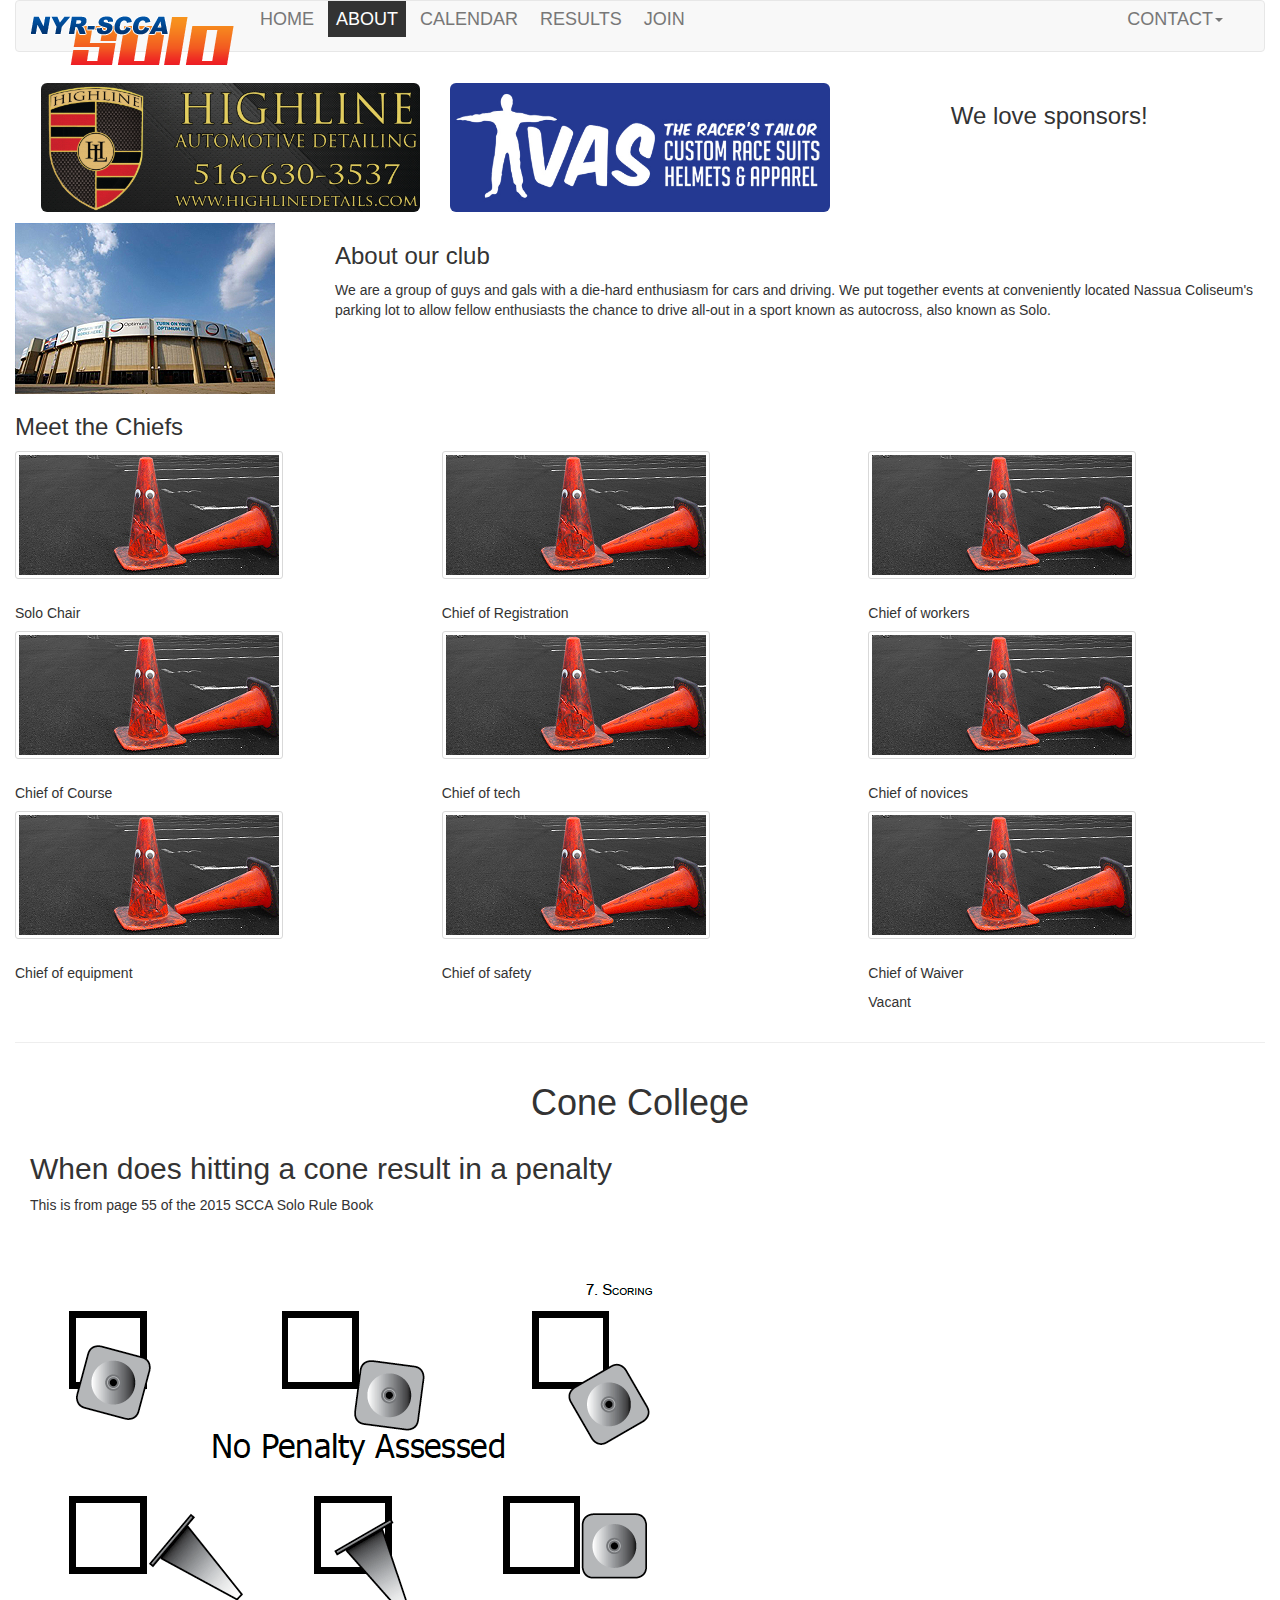
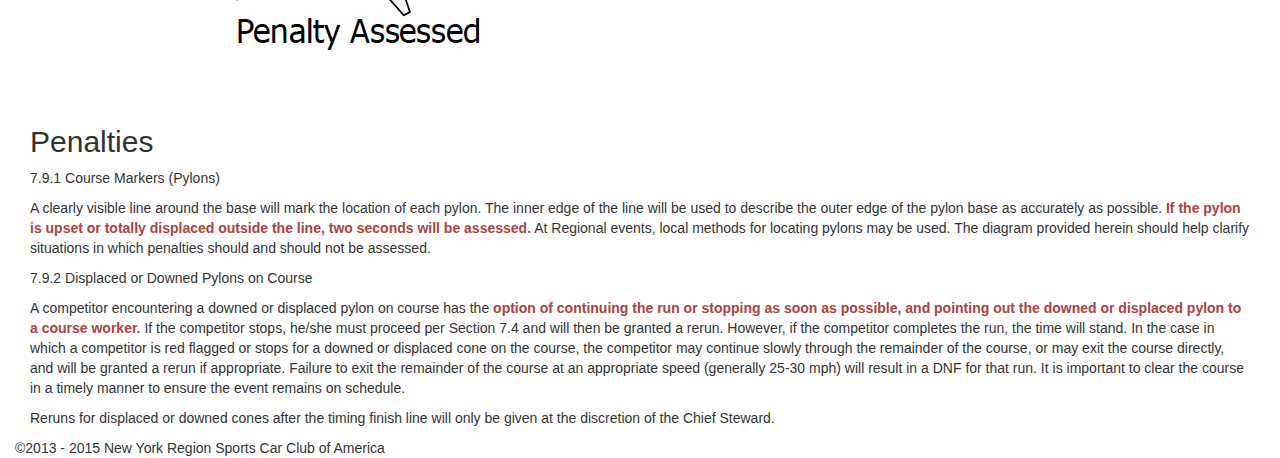
==== about.html @ aa2bbe5b "changed vas logo jpg" ====
<!DOCTYPE html>
<html lang="en">
<head>
    <title>NYR-SCCA Solo Home</title>
    <meta charset="utf-8">
    <meta name="description" content="NYR-SCCA Solo About">
    <meta name="keywords" content="autocross new york">
    <meta name="viewport" content="width=device-width, initial-scale=1">
    <!--Bootstrap core css-->
    <link href="bower_components/bootstrap/dist/css/bootstrap.css" rel="stylesheet" type="text/css"/>
    <!--Bootstrap theme-->
    <link href="bower_components/bootstrap/dist/css/bootstrap-theme.css"/>
    <!--Custom css styles-->
    <link rel="stylesheet" href="css/theme.css">
    <!--[if lt IE 8]>
    <div style=' clear: both; text-align:center; position: relative;'>
        <a href="http://windows.microsoft.com/en-US/internet-explorer/products/ie/home?ocid=ie6_countdown_bannercode">
            <img src="http://storage.ie6countdown.com/assets/100/images/banners/warning_bar_0000_us.jpg" border="0"
                 height="42" width="820"
                 alt="You are using an outdated browser. For a faster, safer browsing experience, upgrade for free today."/>
        </a>
    </div>
    <![endif]-->
    <!-- HTML5 shim and Respond.js for IE8 support of HTML5 elements and media queries -->
    <!--[if lt IE 9]>
    <script src="https://oss.maxcdn.com/html5shiv/3.7.2/html5shiv.min.js"></script>
    <script src="https://oss.maxcdn.com/respond/1.4.2/respond.min.js"></script>
    <![endif]-->
</head>
<body role="document">
<div class="container-fluid">
    <div class="content">
        <!-- Header -->
        <header>
            <nav class="navbar navbar-default">
                <div class="container-fluid">
                    <div class="navbar-header">
                        <button type="button" class="navbar-toggle collapsed" data-toggle="collapse" data-target="#navbar"
                                aria-expanded="false" aria-controls="navbar">
                            <span class="sr-only">Toggle navigation</span>
                            <span class="icon-bar"></span>
                            <span class="icon-bar"></span>
                            <span class="icon-bar"></span>
                        </button>
                        <a class="navbar-brand" href="#"><img src="images/logo.png"></a>
                    </div>
                    <div id="navbar" class="navbar-collapse collapse">
                        <ul class="nav navbar-nav sf-menu">
                            <li><a href="index.html">Home</a></li>
                            <li class="current"><a href="about.html">About</a></li>
                            <li><a href="calendar.html">Calendar</a></li>
                            <li><a href="results.html">Results</a></li>
                            <li><a href="membership.html">Join</a></li>
                        </ul>
                        <!-- end navbar-nav -->
                        <ul class="nav navbar-nav navbar-right sf-menu">
                            <li class="dropdown">
                                <a href="#" data-toggle="dropdown" class="dropdown-toggle">Contact<b class="caret"></b></a>
                                <ul class="dropdown-menu">
                                    <li>
                                        <form action="http://www.bluehost.com/bluemail" enctype="multipart/form-data"
                                              method="post" id="contact1" name="contactForm">
                                            <div class="col-xs-12">
                                                <input type="text" name="name" id="name1" class="form-control"
                                                       placeholder="Name">
                                                <input type="text" name="email" id="email1" class="form-control"
                                                       placeholder="Email">
                                            </div>
                                            <div class="col-xs-12">
                                                <input type="text" name="subject" id="subject1" class="form-control"
                                                       placeholder="Subject">
                                            </div>
                                            <div class="clearfix">
                                                ::before
                                                ::after
                                            </div>
                                            <div class="col-xs-12">
                                            <textarea class="form-control" name="comments" id="comments1" rows="6"
                                                      placeholder="Your Message ..."></textarea>
                                            </div>
                                            <div class="col-xs-12">
                                                <div class="pull-right">
                                                    <input type="hidden" name="sendtoemail"
                                                           value="webmaster@nyrsccasolo.com">
                                                    <input type="submit" value="Send Email" id="submit1"
                                                           class="btn btn-primary small">
                                                </div>
                                            </div>
                                        </form>
                                    </li>
                                </ul>
                            </li>
                        </ul>
                    </div>
                    <!--/.nav-collapse -->
                </div>
            </nav>

        </header>

        <div class="row center-block sponsors">
            <div class="col-sm-4 hidden-xs text-center">
                <a href="http://www.highlinedetails.com/"> <img class="img-responsive img-rounded" src="images/highlineLogo.jpg"></a></div>
            <div class="col-sm-4 hidden-xs text-center">
                <a href="http://www.vasracingsuits.com/"> <img class="img-responsive img-rounded" src="images/vas_revised.jpg"></a></div>
            <div class="col-sm-4 hidden-xs text-center"><h3>We love sponsors!</h3></div>
        </div>
        <!-- Content -->
        <main id="content">
            <div class="row">
                <div class="col-xs-3">
                    <figure>
                            <img src="images/page2-img1.jpg" alt="" class="img-responsive">
                    </figure>
                </div>
                <div class="col-xs-9">
                    <h3>About our club</h3>
                    <p class="p2">We are a group of guys and gals with a die-hard enthusiasm for cars and driving. We
                        put together events at conveniently located Nassua Coliseum's parking lot to allow fellow
                        enthusiasts the chance to drive all-out in a sport known as autocross, also known as Solo.</p>
                </div>
            </div>
            <h3 class="hp-1">Meet the Chiefs</h3>
            <div class="row">
                <div class="col-xs-4">
                    <figure class="img-box">
                        <img src="images/page2-img3.jpg" alt="" class="img-responsive">
                    </figure>
                    <h5>Solo Chair</h5>
                        <p></p>
                </div>

                <div class="col-xs-4">
                    <figure class="img-box">
                        <img src="images/page2-img3.jpg" alt="" class="img-responsive">
                    </figure>
                    <h5>Chief of Registration</h5>
                    <p></p>
                </div>
                <div class="col-xs-4">
                    <figure class="img-box">
                        <img src="images/page2-img3.jpg" alt="" class="img-responsive">
                    </figure>
                    <h5>Chief of workers</h5>
                    <p> </p>
                </div>
            </div>
            <div class="row">
                <div class="col-xs-4">
                    <figure class="img-box"><img src="images/page2-img3.jpg" alt="" class="img-responsive"></figure>
                    <h5>Chief of Course</h5>
                    <p> </p>
                </div>
                <div class="col-xs-4">
                    <figure class="img-box"><img src="images/page2-img3.jpg" alt=""class="img-responsive"></figure>
                    <h5>Chief of tech</h5>
                    <p> </p>
                </div>
                <div class="col-xs-4">
                    <figure class="img-box"><img src="images/page2-img3.jpg" alt="" class="img-responsive"></figure>
                    <h5>Chief of novices</h5>
                    <p></p>
                </div>
            </div>
            <div class="row">
                <div class="col-xs-4">
                    <figure class="img-box"><img src="images/page2-img3.jpg" alt="" class="img-responsive"></figure>
                    <h5>Chief of equipment</h5>
                    <p></p>
                </div>
                <div class="col-xs-4">
                    <figure class="img-box"><img src="images/page2-img3.jpg" alt="" class="img-responsive"></figure>
                    <h5>Chief of safety</h5>
                    <p></p>
                </div>
                <div class="col-xs-4">
                    <figure class="img-box"><img src="images/page2-img3.jpg" alt="" class="img-responsive"></figure>
                    <h5>Chief of Waiver</h5>
                    <p>Vacant </p>
                </div>
            </div>
            <hr/>
            <div class="row center-block">
                <h1 class="text-center" id="coneCollege">Cone College</h1>
                <div class="col-xs-12">
                    <h2>When does hitting a cone result in a penalty</h2>
                </div>
                <div class="col-xs-12">
                    <p>This is from page 55 of the 2015 SCCA Solo Rule Book</p>
                    <img class="img-responsive" src="images/soloPenalty.gif" alt="Cone Penalty Pictorial"/>
                </div>
                <div class="col-xs-12">
                    <h2>Penalties</h2>
                    <div>
                        <p>7.9.1 Course Markers (Pylons)</p>
                        <p>
                        A clearly visible line around the base will mark the location of each pylon.
                        The inner edge of the line will be used to describe the outer edge of the pylon
                        base as accurately as possible. <span class="text-danger"><strong>If the pylon is upset or totally displaced
                        outside the line, two seconds will be assessed.</strong></span> At Regional events, local
                        methods for locating pylons may be used. The diagram provided herein
                        should help clarify situations in which penalties should and should not be
                        assessed.</p>
                        <p>7.9.2 Displaced or Downed Pylons on Course</p>
                        <p>A competitor encountering a downed or displaced pylon on course has the
                        <span class="text-danger"><strong>option of continuing the run or stopping as soon as possible, and pointing
                        out the downed or displaced pylon to a course worker.</strong></span> If the competitor
                        stops, he/she must proceed per Section 7.4 and will then be granted a rerun.
                        However, if the competitor completes the run, the time will stand.
                        In the case in which a competitor is red flagged or stops for a downed or
                        displaced cone on the course, the competitor may continue slowly through
                        the remainder of the course, or may exit the course directly, and will be
                        granted a rerun if appropriate. Failure to exit the remainder of the course
                        at an appropriate speed (generally 25-30 mph) will result in a DNF for that
                        run. It is important to clear the course in a timely manner to ensure the
                        event remains on schedule.</p>
                        <p>Reruns for displaced or downed cones after the timing finish line will only
                        be given at the discretion of the Chief Steward.</p>
                    </div>
                </div>

            </div>

        </main>
        <!-- Footer -->
        <footer>
            <div class="copyright">©2013 - 2015 New York Region Sports Car Club of America</div>

        </footer>
    </div>
</div>

<!--Jquery v2 needed for bootstrap 3.3-->
<script src="bower_components/jquery/dist/jquery.min.js"></script>
<script src="bower_components/bootstrap/dist/js/bootstrap.min.js"></script>

<!--<script src="js/superfish.js"></script>-->
<script src="bower_components/superfish/dist/js/superfish.min.js"></script>
<!--this controls animation in out speed-->
<script src="js/jquery.easing.1.3.js"></script>

<script src="js/tms-0.4.1.js"></script>
<script src="js/slider.js"></script>
</body>
</html>
---- css/theme.css ----
.sponsors{
    padding: .8em;
}
.img-box {
    display: inline-block;
    padding: 3px;
    background: #fff;
    border: 1px solid #d9d9d9;
    border-radius: 3px;
    margin-bottom: 12px;
}

.google-maps {
    position: relative;
    padding-bottom: 75%; // This is the aspect ratio
    height: 0;
    overflow: hidden;
}
.google-maps iframe {
    position: absolute;
    top: 0;
    left: 0;
    width: 100% !important;
    height: 100% !important;
}

/*quote styling modeled from css-tricks.com*/
blockquote {
    background: #f9f9f9;
    border-left: 10px solid #ccc;
    margin: 1.5em 10px;
    padding: 0.5em 10px;
    quotes: "\201C""\201D""\2018""\2019";
    font-size: 1em;
}
blockquote:before {
    color: #ccc;
    content: open-quote;
    font-size: 4em;
    line-height: 0.1em;
    margin-right: 0.25em;
    vertical-align: -0.4em;
}
blockquote:after {
    color: #ccc;
    content: close-quote;
    font-size: 4em;
    line-height: 0.1em;
    margin-right: 0.25em;
    vertical-align: -0.4em;
}

blockquote p {
    display: inline;
}

.testimonials{
    background: url("http://placehold.it/350x150");
}
/*end blockquote styles*/

/*Superfish nav menu styles*/

.sf-menu{
    min-height:36px;
    padding:0;
    margin:0;
}
.sf-menu ul{
    position:absolute;
    top:-999em;
    width:185px;
    left:0;
    display:none;
    background:#333;
    list-style: none;
}
.sf-menu > li{
    position:relative;
    float:left;
    margin:0 3px;
}

.sf-menu > li > a {
    text-decoration:none;
    display:block;
    font-family: 'Oswald', sans-serif;
    font-size:18px;
    line-height:22px;
    text-transform:uppercase;
    color:#333;
    padding:7px 8px;
}

.sf-menu > li.current > a, .sf-menu > li:hover > a, .sf-menu > li.sfHover > a {
    color:#fff;
    text-decoration:none;
    background:#333;
}

.sf-menu li:hover ul,.sf-menu li.sfHover ul{top:37px; left:0; z-index:999;}
.sf-menu li:hover li ul,ul.sf-menu li.sfHover li ul{top:-999em}
.sf-menu li.current,.sf-menu li:hover,.sf-menu li.sfHover{
    text-decoration:none;
}
.sf-menu li li a{
    display:block;
    margin:0;
    position:relative;
    text-decoration:none;
    font-size:14px;
    line-height:18px;
    color:#fff;
    overflow:hidden;
    padding:5px 5px 5px 15px;
    text-transform:uppercase;
    font-family: 'Oswald', sans-serif;
}
.sf-menu li li > a:hover, .sf-menu li li.sfHover > a, .sf-menu li li.current > a{
    color:#333;
    background:#fff;
}

.sf-menu li li{
    float:none;
    position:relative;
}

.sf-menu li li:hover ul,ul.sf-menu li li.sfHover ul{left:186px;top:0;}
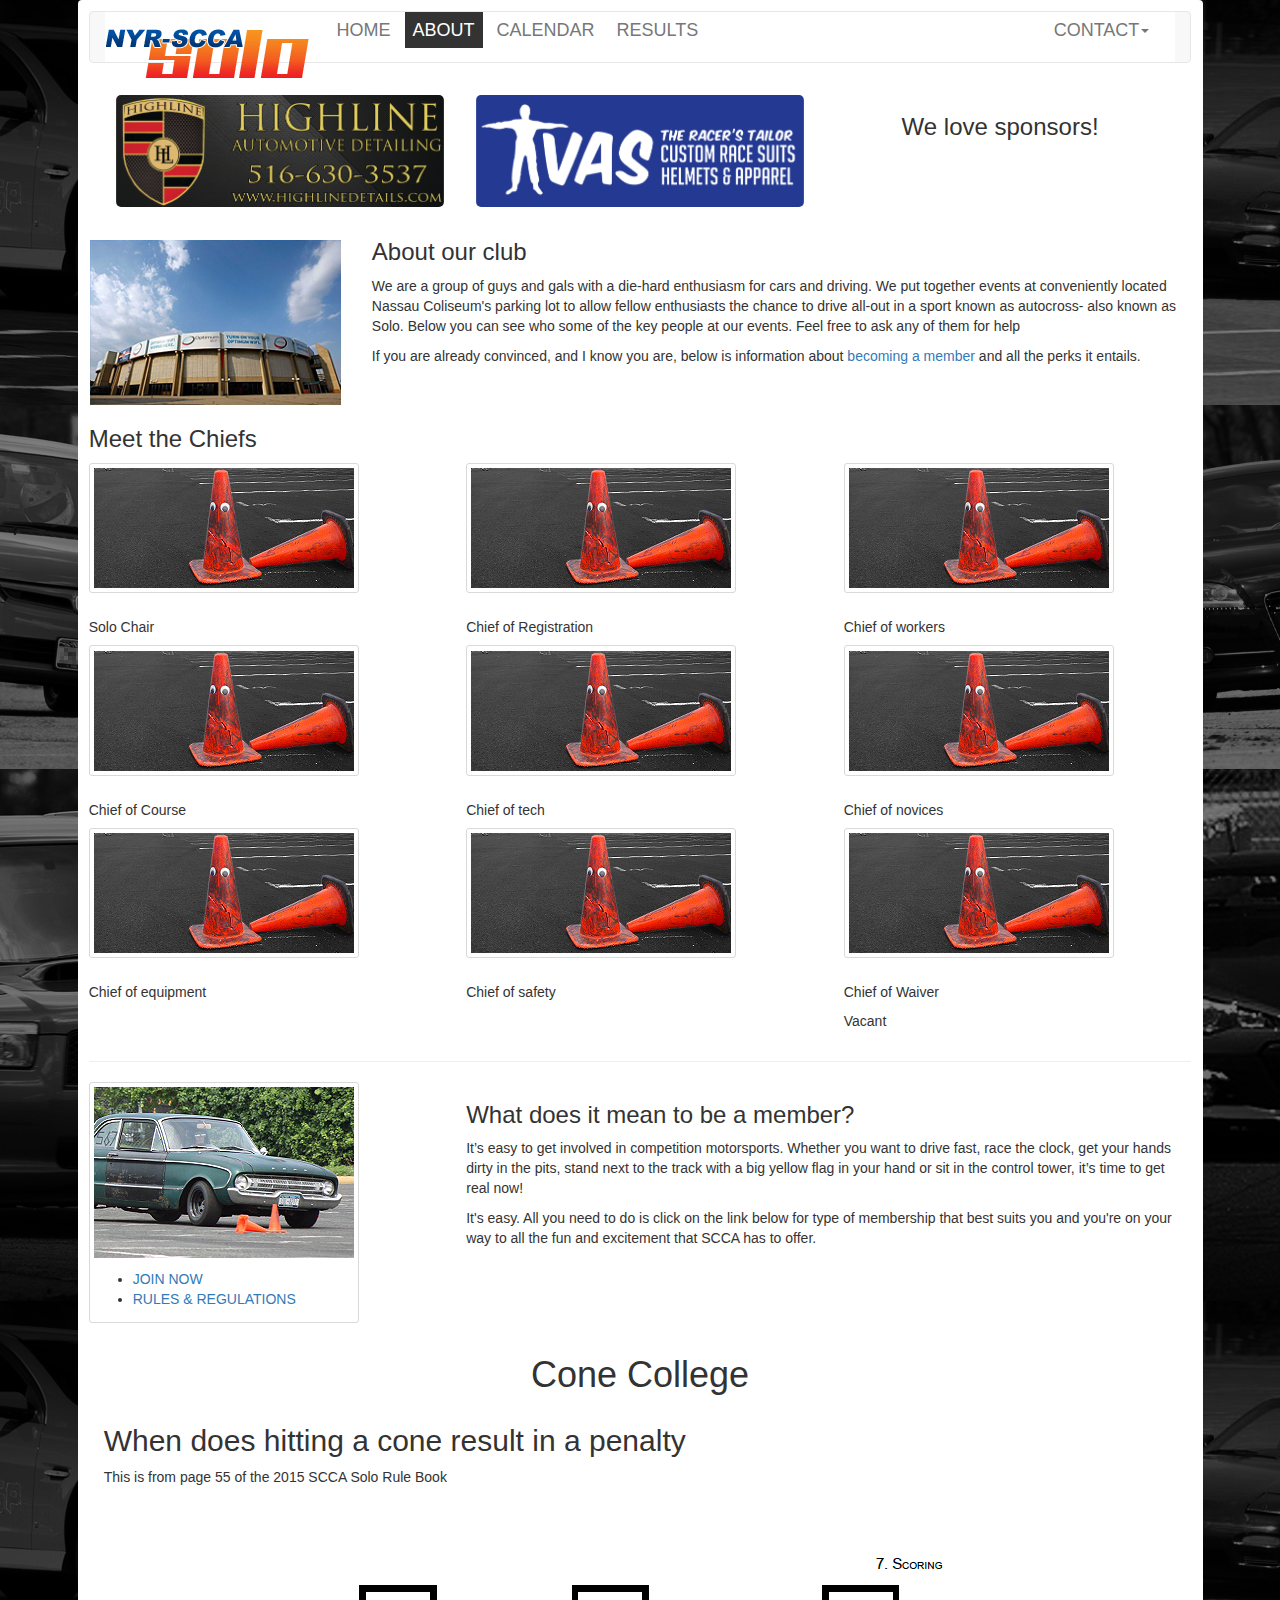
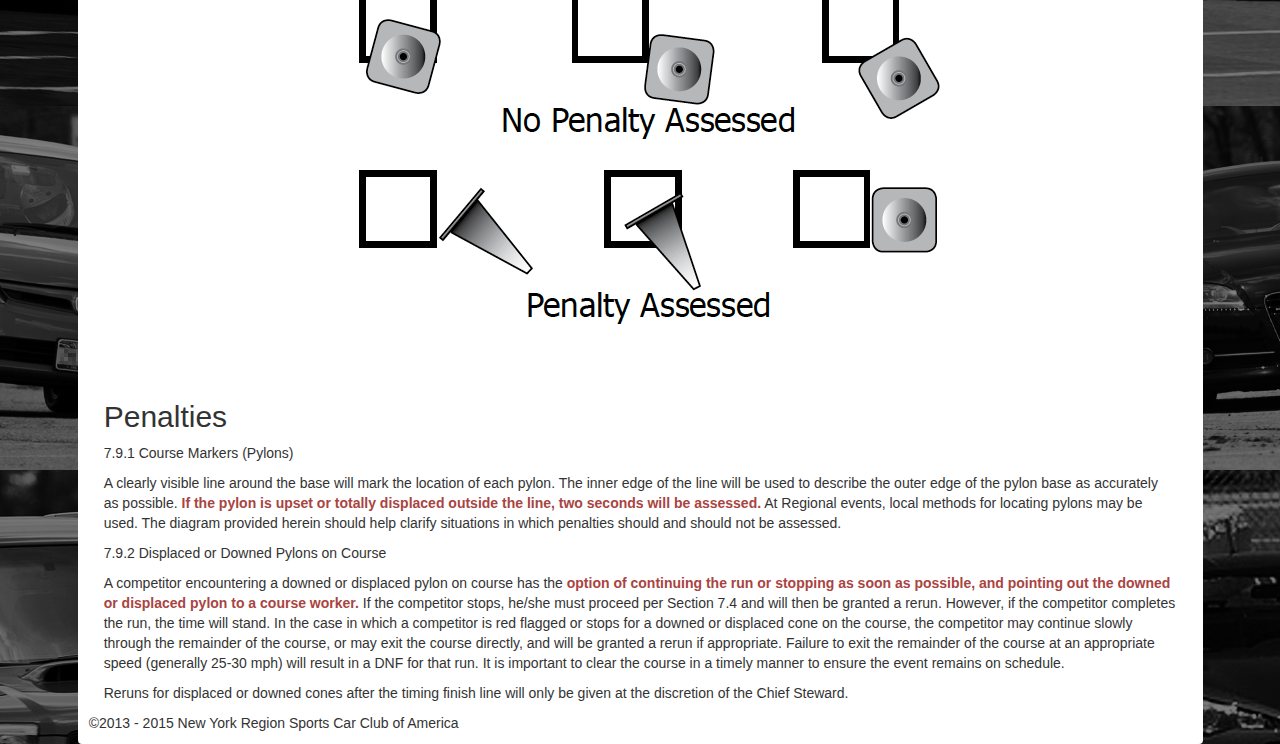
==== commit a2b8f3c7: "removed join page, moved join to about page and fixed some formatting on about page" ====
--- a/about.html
+++ b/about.html
@@ -50,7 +50,6 @@
                             <li class="current"><a href="about.html">About</a></li>
                             <li><a href="calendar.html">Calendar</a></li>
                             <li><a href="results.html">Results</a></li>
-                            <li><a href="membership.html">Join</a></li>
                         </ul>
                         <!-- end navbar-nav -->
                         <ul class="nav navbar-nav navbar-right sf-menu">
@@ -109,15 +108,18 @@
         <main id="content">
             <div class="row">
                 <div class="col-xs-3">
-                    <figure>
-                            <img src="images/page2-img1.jpg" alt="" class="img-responsive">
+                    <figure >
+                            <img src="images/page2-img1.jpg" alt="Nassau Coliseum" id="nassColpic" class="img-responsive">
                     </figure>
                 </div>
                 <div class="col-xs-9">
                     <h3>About our club</h3>
                     <p class="p2">We are a group of guys and gals with a die-hard enthusiasm for cars and driving. We
-                        put together events at conveniently located Nassua Coliseum's parking lot to allow fellow
-                        enthusiasts the chance to drive all-out in a sport known as autocross, also known as Solo.</p>
+                        put together events at conveniently located Nassau Coliseum's parking lot to allow fellow
+                        enthusiasts the chance to drive all-out in a sport known as autocross- also known as Solo.
+                        Below you can see who some of the key people at our events.  Feel free to ask any of them for help</p>
+                    <p>If you are already convinced, and I know you are, below is information about
+                        <a href="#membership">becoming  a member </a> and all the perks it entails.</p>
                 </div>
             </div>
             <h3 class="hp-1">Meet the Chiefs</h3>
@@ -180,6 +182,40 @@
                 </div>
             </div>
             <hr/>
+
+            <!--start scca membership-->
+            <div class="row">
+                <div class="col-sm-4">
+                    <figure class="img-box img-indent-1">
+                        <p><img src="images/member.jpg" alt=""></p>
+                        <ul>
+                            <li>
+                                <a href="https://ams.scca.com/netforum/eweb/DynamicPage.aspx?WebCode=MemberFormInd_wizr&Action=Add&asp_key=0372C391-E85E-4503-85F0-6B5393E4E714">JOIN
+                                    NOW</a></li>
+                            <li>
+                                <a href="http://scca.cdn.racersites.com/prod/assets/2013%20Solo%20Rules%20Book%20updated%205-1.pdf">RULES
+                                    &amp; REGULATIONS</a>
+                            </li>
+                        </ul>
+                    </figure>
+                </div>
+                <div class="col-sm-8">
+                    <h3 class="hp-1" id="membership">What does it mean to be a member?</h3>
+                    <p>It’s easy to get involved in competition motorsports.
+                        Whether you want to drive fast, race the clock, get your hands dirty in the pits,
+                        stand next to the track with a big yellow flag in your hand or sit in the control
+                        tower, it’s time to get real now!</p>
+
+                    <p>It's easy. All you need to do is click on the link below for type of membership that
+                        best suits you and you're on your way to all the fun and excitement that SCCA has to
+                        offer. </p>
+                </div>
+            </div>
+
+            <!--END scca membership-->
+
+
+            <!--start cone college-->
             <div class="row center-block">
                 <h1 class="text-center" id="coneCollege">Cone College</h1>
                 <div class="col-xs-12">
@@ -220,6 +256,7 @@
                 </div>
 
             </div>
+            <!--end con college-->
 
         </main>
         <!-- Footer -->
--- a/css/theme.css
+++ b/css/theme.css
@@ -1,3 +1,56 @@
+/*this is modification of original main class css*/
+
+body{
+    background:url(../images/body-bg.jpg) repeat-y 50% 0;
+    font-family: 'Open Sans', sans-serif;
+    /*font-size:14px;*/
+    /*line-height:25px;*/
+    color:#333;
+    /*position:relative;*/
+    /*min-width:960px;*/
+}
+
+div#navbar {
+    background-color: #ffffff;
+    border-color: #ffffff;
+}
+
+.carousel{
+}
+
+img{
+    padding: .08em;
+    margin-left: auto;
+    margin-right: auto;
+}
+
+.content{
+    margin:0 auto;
+    position:relative;
+    /*width:960px;*/
+    width: 100%;
+    background-color: #ffffff;
+    border-radius:4px;
+    /*padding:0 0 10px 0;*/
+    padding: .8em;
+}
+@media (min-width: 768px){
+    .content{
+        width: 90%;
+    }
+}
+
+.navbar-brand{
+    /*background: url(../images/logo.png) no-repeat 0 0;*/
+
+}
+
+#welcomePara{
+    line-height: 1.5;
+    margin-right: 5em;
+}
+
+
 .sponsors{
     padding: .8em;
 }
@@ -128,3 +181,6 @@
 
 .sf-menu li li:hover ul,ul.sf-menu li li.sfHover ul{left:186px;top:0;}
 
+#nassColpic{
+    margin-top: 20px;
+}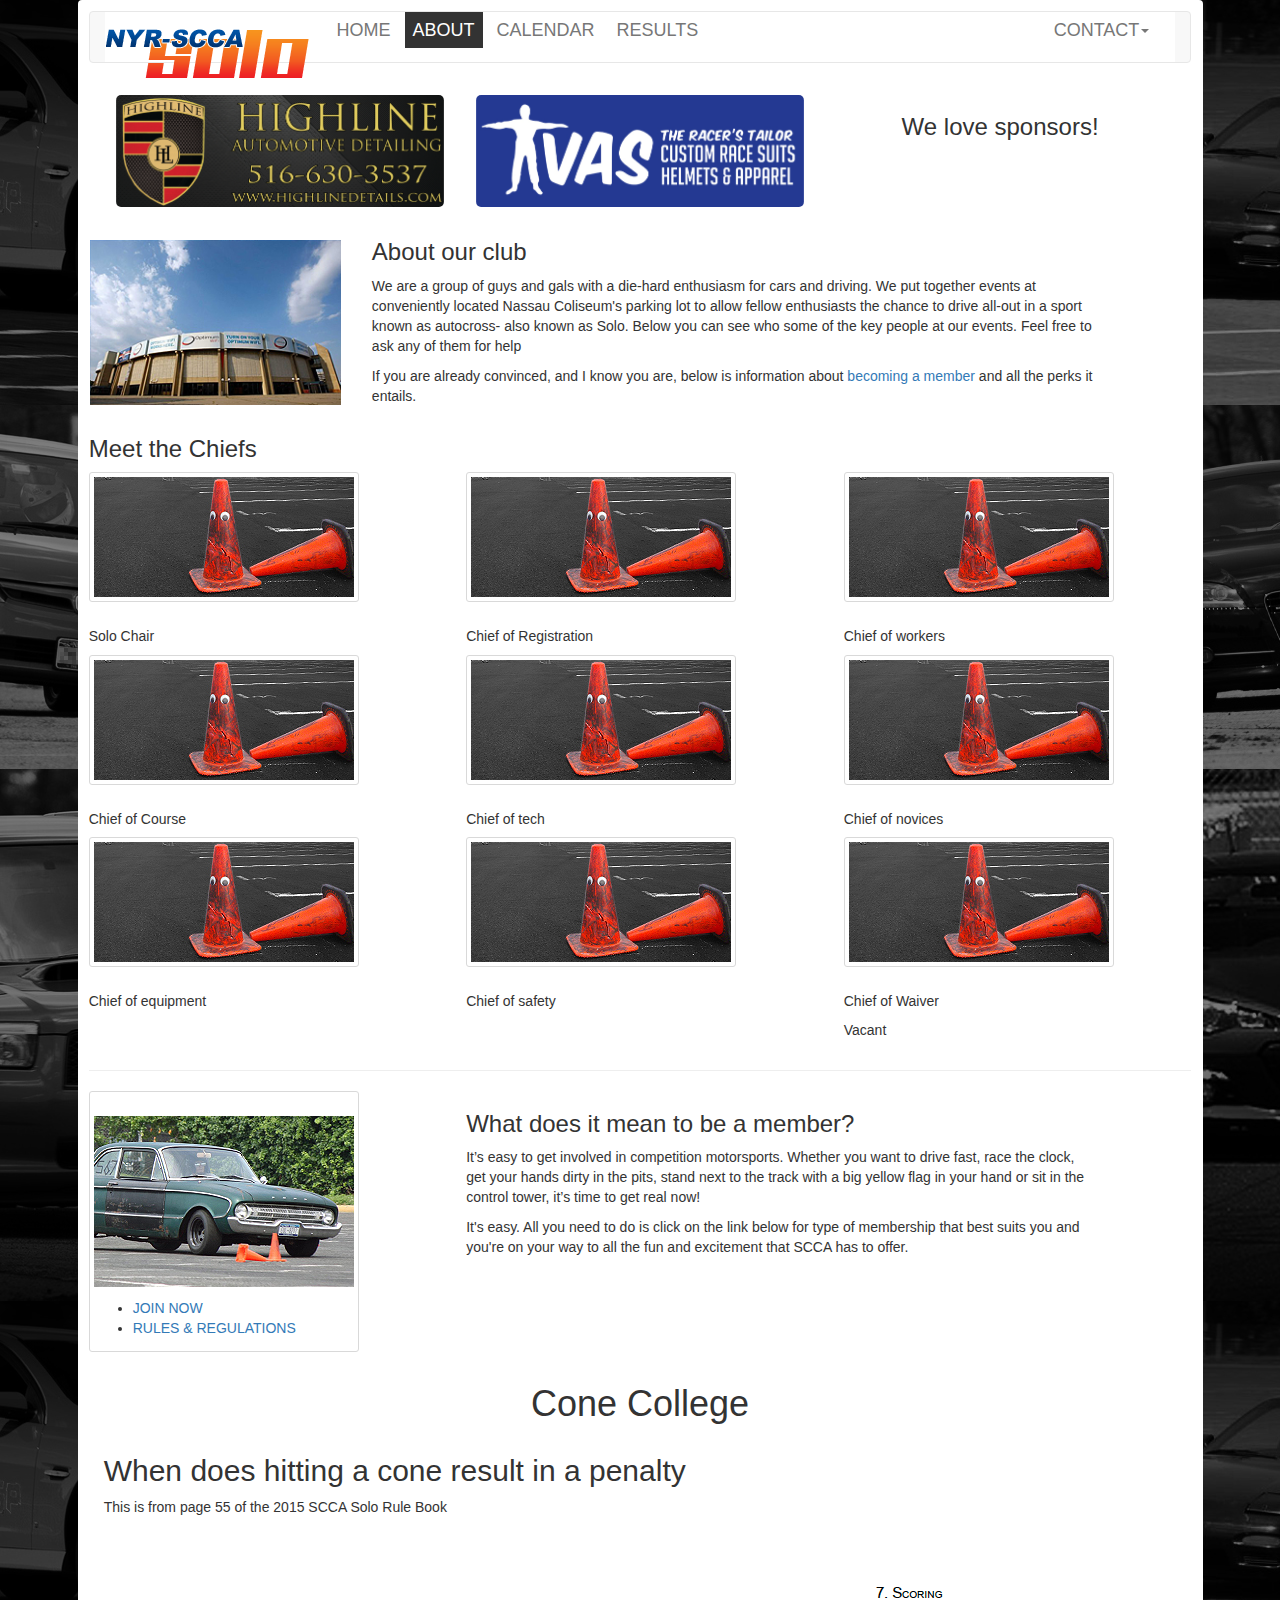
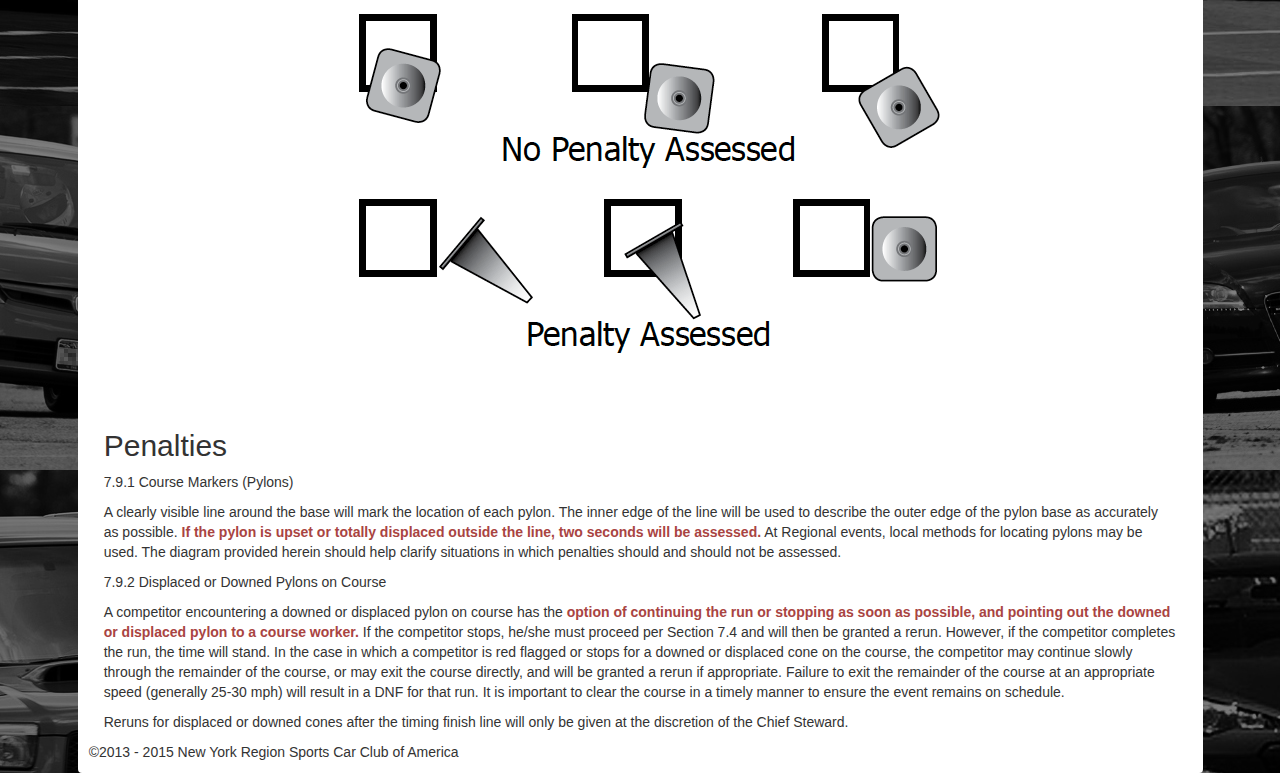
==== commit 4ff7ed06: "fixed text margins and padding on about page" ====
--- a/about.html
+++ b/about.html
@@ -112,7 +112,7 @@
                             <img src="images/page2-img1.jpg" alt="Nassau Coliseum" id="nassColpic" class="img-responsive">
                     </figure>
                 </div>
-                <div class="col-xs-9">
+                <div class="col-xs-8">
                     <h3>About our club</h3>
                     <p class="p2">We are a group of guys and gals with a die-hard enthusiasm for cars and driving. We
                         put together events at conveniently located Nassau Coliseum's parking lot to allow fellow
@@ -187,7 +187,7 @@
             <div class="row">
                 <div class="col-sm-4">
                     <figure class="img-box img-indent-1">
-                        <p><img src="images/member.jpg" alt=""></p>
+                        <p><img src="images/member.jpg" alt="membership photo" id="membershipImage"></p>
                         <ul>
                             <li>
                                 <a href="https://ams.scca.com/netforum/eweb/DynamicPage.aspx?WebCode=MemberFormInd_wizr&Action=Add&asp_key=0372C391-E85E-4503-85F0-6B5393E4E714">JOIN
@@ -199,7 +199,7 @@
                         </ul>
                     </figure>
                 </div>
-                <div class="col-sm-8">
+                <div class="col-sm-7">
                     <h3 class="hp-1" id="membership">What does it mean to be a member?</h3>
                     <p>It’s easy to get involved in competition motorsports.
                         Whether you want to drive fast, race the clock, get your hands dirty in the pits,
--- a/css/theme.css
+++ b/css/theme.css
@@ -183,4 +183,8 @@
 
 #nassColpic{
     margin-top: 20px;
+}
+
+#membershipImage{
+    margin-top: 20px;
 }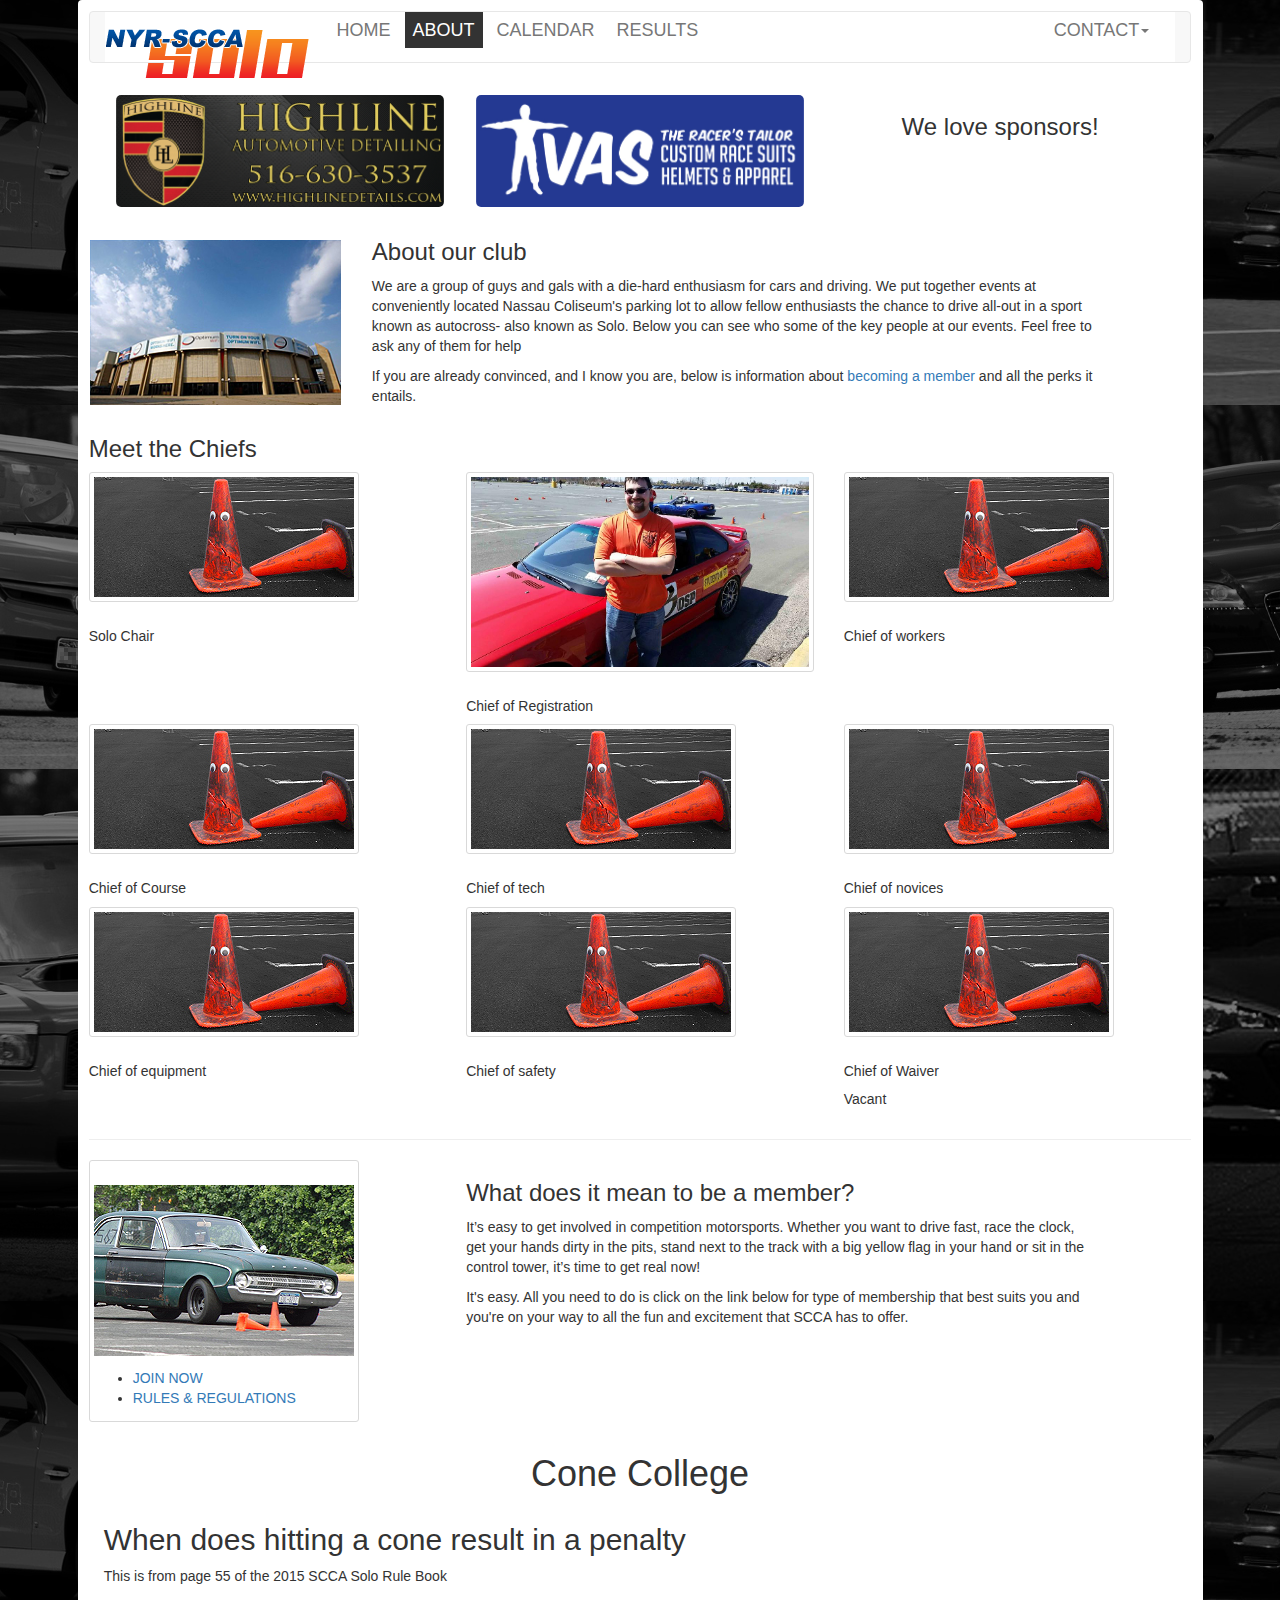
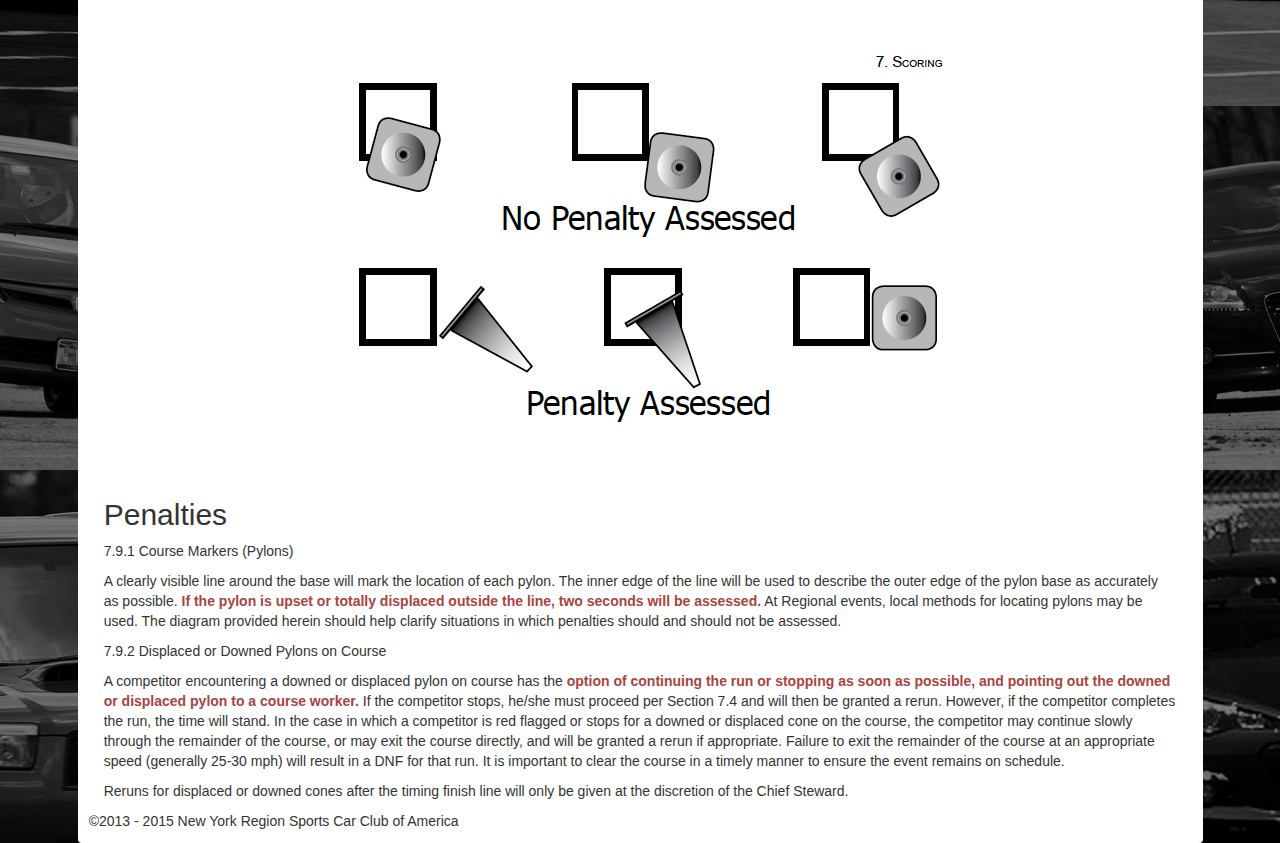
==== commit 84c79caa: "changed upcoming events and added chief reg img" ====
--- a/about.html
+++ b/about.html
@@ -1,11 +1,13 @@
 <!DOCTYPE html>
 <html lang="en">
-<head>
-    <title>NYR-SCCA Solo Home</title>
+<head  profile="http://www.w3.org/2005/10/profile">
+    <title>NYR-SCCA Solo About Page</title>
     <meta charset="utf-8">
     <meta name="description" content="NYR-SCCA Solo About">
     <meta name="keywords" content="autocross new york">
     <meta name="viewport" content="width=device-width, initial-scale=1">
+    <link rel="icon" type="image/png" href="coneIcon.png">
+
     <!--Bootstrap core css-->
     <link href="bower_components/bootstrap/dist/css/bootstrap.css" rel="stylesheet" type="text/css"/>
     <!--Bootstrap theme-->
@@ -134,7 +136,7 @@
 
                 <div class="col-xs-4">
                     <figure class="img-box">
-                        <img src="images/page2-img3.jpg" alt="" class="img-responsive">
+                        <img src="images/ChiefReg.jpg" alt="" class="img-responsive">
                     </figure>
                     <h5>Chief of Registration</h5>
                     <p></p>
--- a/css/theme.css
+++ b/css/theme.css
@@ -187,4 +187,120 @@
 
 #membershipImage{
     margin-top: 20px;
-}+}
+
+
+/*AXWARE Styles*/
+
+.axware .rowhigh {
+         background-color: #F0F0F0
+     }
+
+.axware .rowlow {
+        background-color: #FFFFFF
+    }
+
+.axware .rowhighbreak {
+        background-color: #F0F0F0;
+        page-break-before: always
+    }
+
+.axware .rowlowbreak {
+        background-color: #FFFFFF;
+        page-break-before: always
+    }
+
+    /*BODY {*/
+        /*font-family: verdana;*/
+        /*font-size: 100%*/
+    /*}*/
+
+.axware p {
+        margin-top: .6em;
+        margin-bottom: .6em
+    }
+
+.axware p.bigfix {
+        margin-top: -.4em;
+        margin-bottom: 0em;
+    }
+
+.axware p.margin {
+        margin-left: 2em;
+        margin-top: -1.75em;
+    }
+
+.axware table {
+        /*font-size: 80%;*/
+        margin-top: 1em;
+        margin-bottom: 1em
+    }
+
+.axware H1 {
+        text-align: center;
+        font-family: Arial;
+        /*font-size: 125%;*/
+        font-weight: bold;
+        color: #0000FF
+    }
+
+.axware H2 {
+        text-align: center;
+        font-family: Arial;
+        /*font-size: 120%;*/
+        font-weight: bold;
+        color: #0000FF
+    }
+
+.axware H3 {
+        text-align: center;
+        font-family: Arial;
+        /*font-size: 110%;*/
+        font-weight: bold;
+        color: #0000FF
+    }
+
+.axware th {
+        color: #FFFFFF;
+        font-family: Arial;
+        font-size: 100%;
+        font-weight: bold;
+        background-color: #000099
+    }
+
+.axware td {
+        vertical-align: top
+    }
+
+.axware .bestt {
+        font-weight: bold
+    }
+
+.axware a.nav:link {
+        color: #f0f0f0
+    }
+
+.axware a.nav:visited {
+        color: #e0e0e0
+    }
+
+.axware a.nav:hover {
+        color: #FFFFFF
+    }
+
+.axware a.nav:active {
+        color: #f0f0f0
+    }
+
+.axware @media all {
+        .page-break {
+            display: none;
+        }
+    }
+
+.axware @media print {
+        .page-break {
+            display: block;
+            page-break-before: always;
+        }
+    }
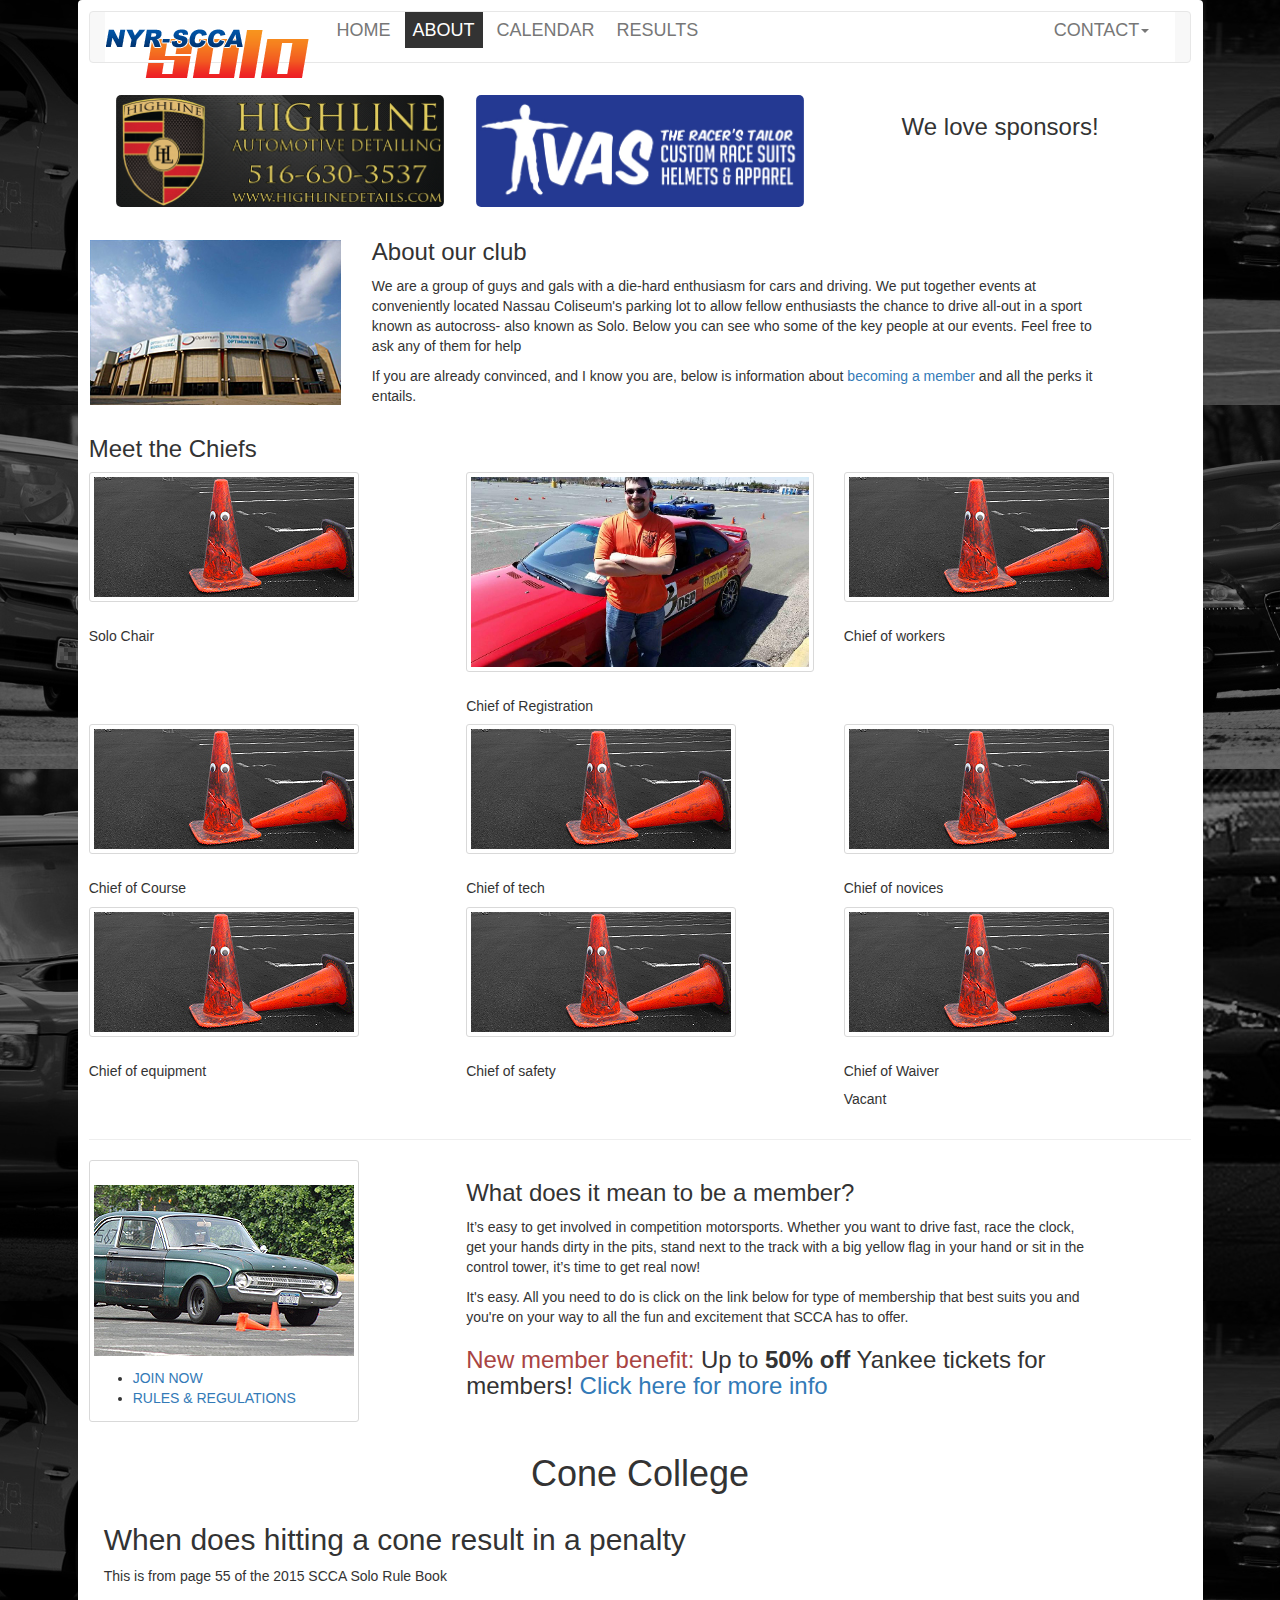
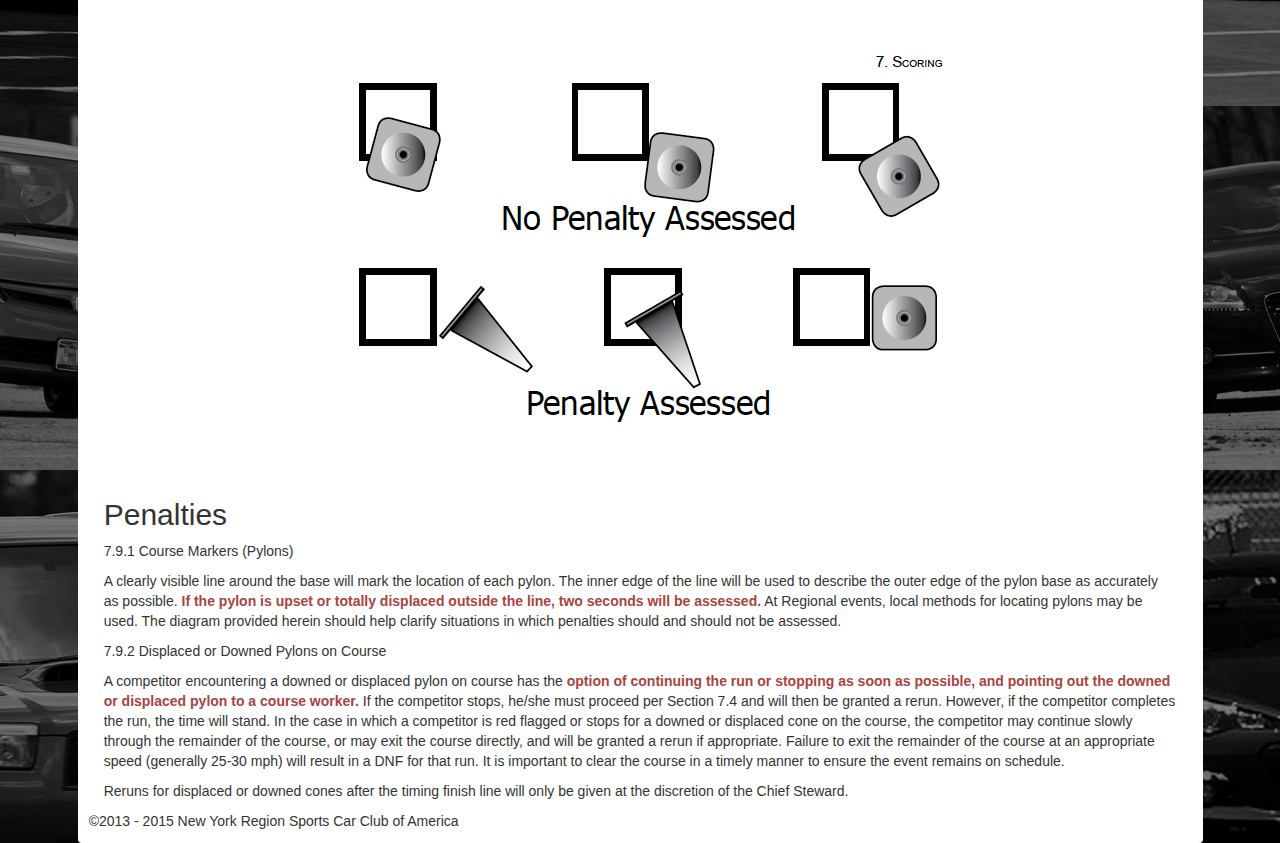
==== commit b72cf20d: "updated result tables and index for may 3 2015 event" ====
--- a/about.html
+++ b/about.html
@@ -211,6 +211,9 @@
                     <p>It's easy. All you need to do is click on the link below for type of membership that
                         best suits you and you're on your way to all the fun and excitement that SCCA has to
                         offer. </p>
+
+                    <h3><span class="text-danger">New member benefit: </span> Up to <strong>50% off</strong> Yankee tickets for members! <a
+                            href="assets/NYRSCCA_Yankees.pdf" target="_blank">Click here for more info</a> </h3>
                 </div>
             </div>
 
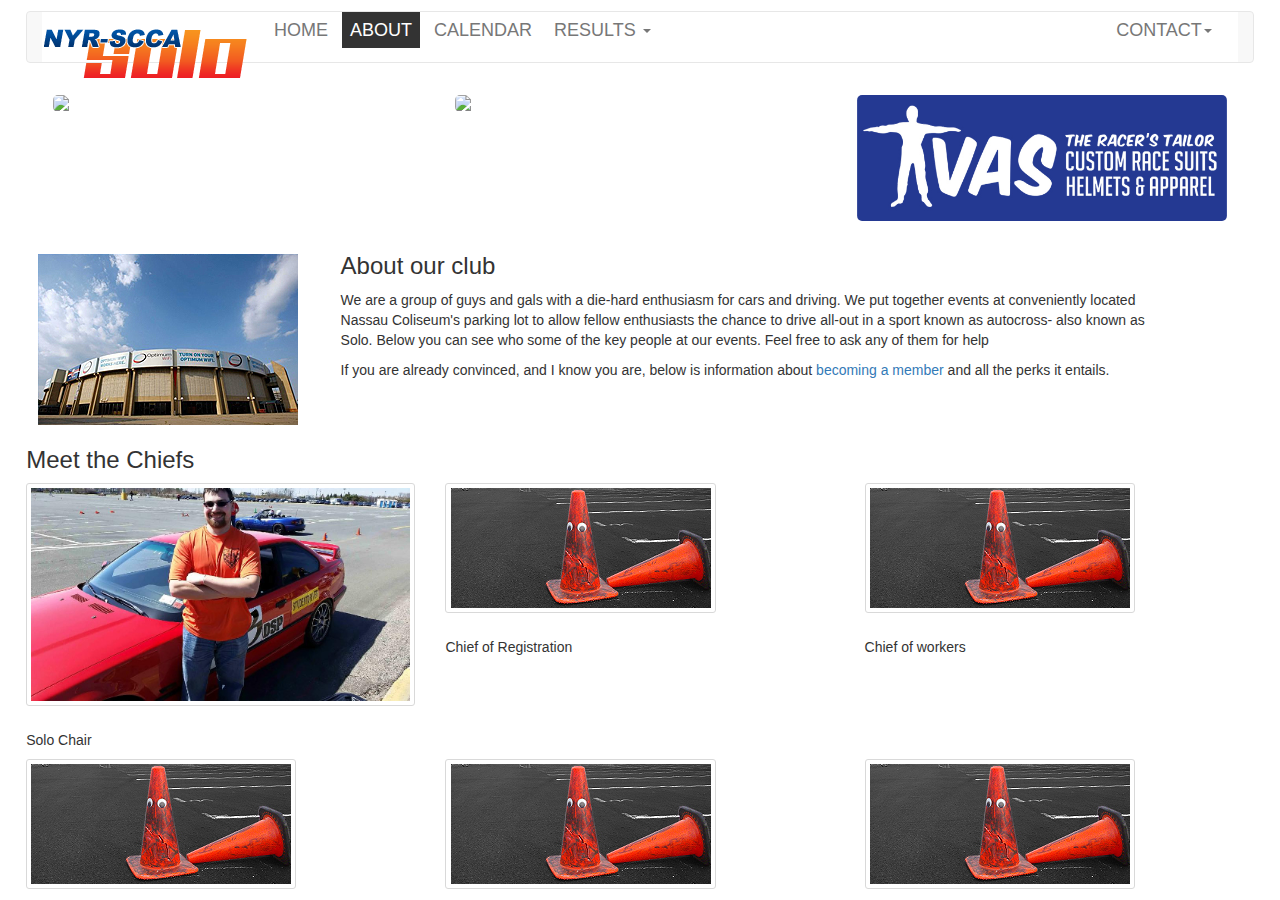
==== commit 2732fda2: "updated results and started fixing html layout" ====
--- a/about.html
+++ b/about.html
@@ -51,8 +51,17 @@
                             <li><a href="index.html">Home</a></li>
                             <li class="current"><a href="about.html">About</a></li>
                             <li><a href="calendar.html">Calendar</a></li>
-                            <li><a href="results.html">Results</a></li>
-                        </ul>
+                            <li class="dropdown">
+                                <a id="dropResults" href="#" class="dropdown-toggle" data-toggle="dropdown" role="button" aria-haspopup="true" aria-expanded="false">
+                                    Results
+                                    <span class="caret"></span>
+                                </a>
+                                <ul class="dropdown-menu" aria-labelledby="dropdownMenu1">
+                                    <li><a href="results2016.html">2016 Results</a></li>
+                                    <li role="separator" class="divider"></li>
+                                    <li><a href="results.html">2015</a></li>
+                                </ul>
+                            </li>                        </ul>
                         <!-- end navbar-nav -->
                         <ul class="nav navbar-nav navbar-right sf-menu">
                             <li class="dropdown">
@@ -98,13 +107,16 @@
             </nav>
 
         </header>
-
-        <div class="row center-block sponsors">
-            <div class="col-sm-4 hidden-xs text-center">
-                <a href="http://www.highlinedetails.com/"> <img class="img-responsive img-rounded" src="images/highlineLogo.jpg"></a></div>
-            <div class="col-sm-4 hidden-xs text-center">
-                <a href="http://www.vasracingsuits.com/"> <img class="img-responsive img-rounded" src="images/vas_revised.jpg"></a></div>
-            <div class="col-sm-4 hidden-xs text-center"><h3>We love sponsors!</h3></div>
+        <div class="row center-block sponsors clearfix">
+            <div class="col-xs-4">
+                <a href="http://www.crimsonsimulation.com"> <img class="img-responsive img-rounded" src="images/crimson_nyrscca.jpg"></a>
+            </div>
+            <div class="col-xs-4 text-center">
+                <a href="http://www.tkxperformance.com/"> <img class="img-responsive img-rounded" src="images/TKX_050216_02.jpg"></a>
+            </div>
+            <div class="col-xs-4 ">
+                <a href="http://www.vasracingsuits.com/"> <img class="img-responsive img-rounded" src="images/vas_revised.jpg"></a>
+            </div>
         </div>
         <!-- Content -->
         <main id="content">
@@ -128,15 +140,14 @@
             <div class="row">
                 <div class="col-xs-4">
                     <figure class="img-box">
-                        <img src="images/page2-img3.jpg" alt="" class="img-responsive">
-                    </figure>
+                        <img src="images/ChiefReg.jpg" alt="" class="img-responsive">                    </figure>
                     <h5>Solo Chair</h5>
                         <p></p>
                 </div>
 
                 <div class="col-xs-4">
                     <figure class="img-box">
-                        <img src="images/ChiefReg.jpg" alt="" class="img-responsive">
+                        <img src="images/page2-img3.jpg" alt="" class="img-responsive">
                     </figure>
                     <h5>Chief of Registration</h5>
                     <p></p>
@@ -212,8 +223,6 @@
                         best suits you and you're on your way to all the fun and excitement that SCCA has to
                         offer. </p>
 
-                    <h3><span class="text-danger">New member benefit: </span> Up to <strong>50% off</strong> Yankee tickets for members! <a
-                            href="assets/NYRSCCA_Yankees.pdf" target="_blank">Click here for more info</a> </h3>
                 </div>
             </div>
 
--- a/css/theme.css
+++ b/css/theme.css
@@ -1,13 +1,21 @@
 /*this is modification of original main class css*/
 
-body{
-    background:url(../images/body-bg.jpg) repeat-y 50% 0;
+/*this was needed to get empty sidebar for background images*/
+body, html, .container-fluid, .right-column, .left-column, .content, .page-content {
+    height: 100%;
+}
+
+body {
     font-family: 'Open Sans', sans-serif;
-    /*font-size:14px;*/
-    /*line-height:25px;*/
-    color:#333;
-    /*position:relative;*/
-    /*min-width:960px;*/
+}
+
+.left-column {
+    background: url(../images/col-1-bg.jpg) repeat-x;
+    background-attachment: fixed;
+}
+
+.right-column {
+    background:url(../images/col-2-bg.jpg) repeat-x;
 }
 
 div#navbar {
@@ -25,29 +33,52 @@
 }
 
 .content{
+    /*these lines trying to prevent overflow problems*/
+    overflow-y:scroll;
+    max-height: 100vh;
+    /*                    ***************/
     margin:0 auto;
     position:relative;
     /*width:960px;*/
-    width: 100%;
-    background-color: #ffffff;
+    /*width: 100%;*/
+    /*background-color: #ffffff;*/
     border-radius:4px;
     /*padding:0 0 10px 0;*/
     padding: .8em;
 }
-@media (min-width: 768px){
-    .content{
-        width: 90%;
-    }
+
+@media all and (max-width: 750px) {
+    p {
+        font-size: 14px !important;   /*bootstrap value*/
+        font-size: 2.1vw !important;  /*dynamic sizing */
+    }
+
+    h1 {
+        font-size: 5.9vw !important; /*dynamic sizing */
+    }
+
+    h2 {
+        font-size: 4.5vw !important;  /*dynamic sizing */
+    }
+
+    h3 {
+        font-size: 3.3vw !important; /*dynamic sizing */
+    }
+
+    h4 {
+        font-size: 3vw !important; /*dynamic sizing */
+    }
+
+}
+
+#welcome-heading {
+    margin-top: 0;
+    padding-right: .1em;
 }
 
 .navbar-brand{
     /*background: url(../images/logo.png) no-repeat 0 0;*/
 
-}
-
-#welcomePara{
-    line-height: 1.5;
-    margin-right: 5em;
 }
 
 
@@ -190,6 +221,34 @@
 }
 
 
+/*accordian glyph customization */
+.panel-heading [data-toggle="collapse"]:after
+{
+    font-family: 'Glyphicons Halflings';
+    content: "\e072";
+    float: right;
+    color: #0000ff;
+    font-size: 18px;
+    line-height: 22px;
+
+    -webkit-transform: rotate(90deg);
+    -moz-transform:    rotate(90deg);
+    -ms-transform:     rotate(90deg);
+    -o-transform:      rotate(90deg);
+    transform:         rotate(90deg);
+}
+.panel-heading [data-toggle="collapse"].collapsed:after
+{
+    -webkit-transform: rotate(0deg);
+    -moz-transform:    rotate(0deg);
+    -ms-transform:     rotate(0deg);
+    -o-transform:      rotate(0deg);
+    transform:         rotate(0deg);
+}
+
+
+
+
 /*AXWARE Styles*/
 
 .axware .rowhigh {
@@ -304,3 +363,7 @@
             page-break-before: always;
         }
     }
+
+.annoucement{
+    margin: 0 auto;
+}